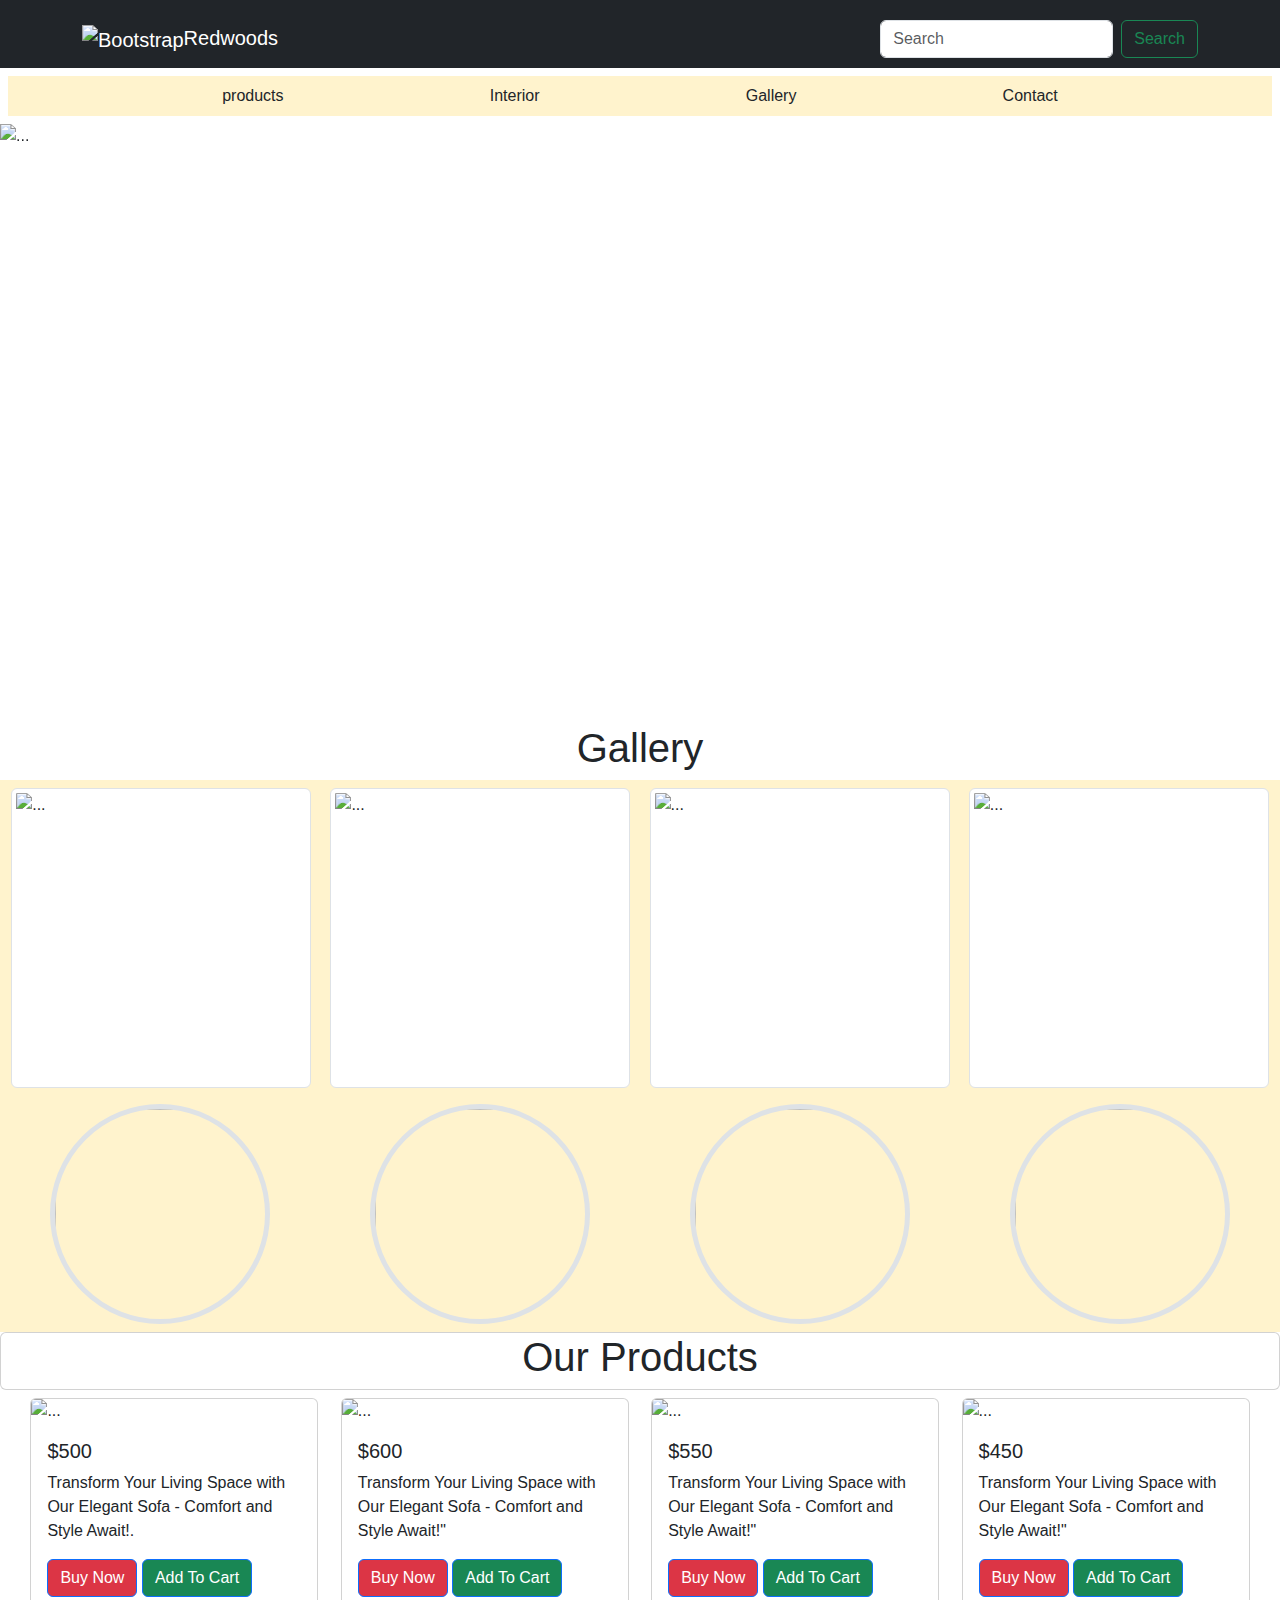
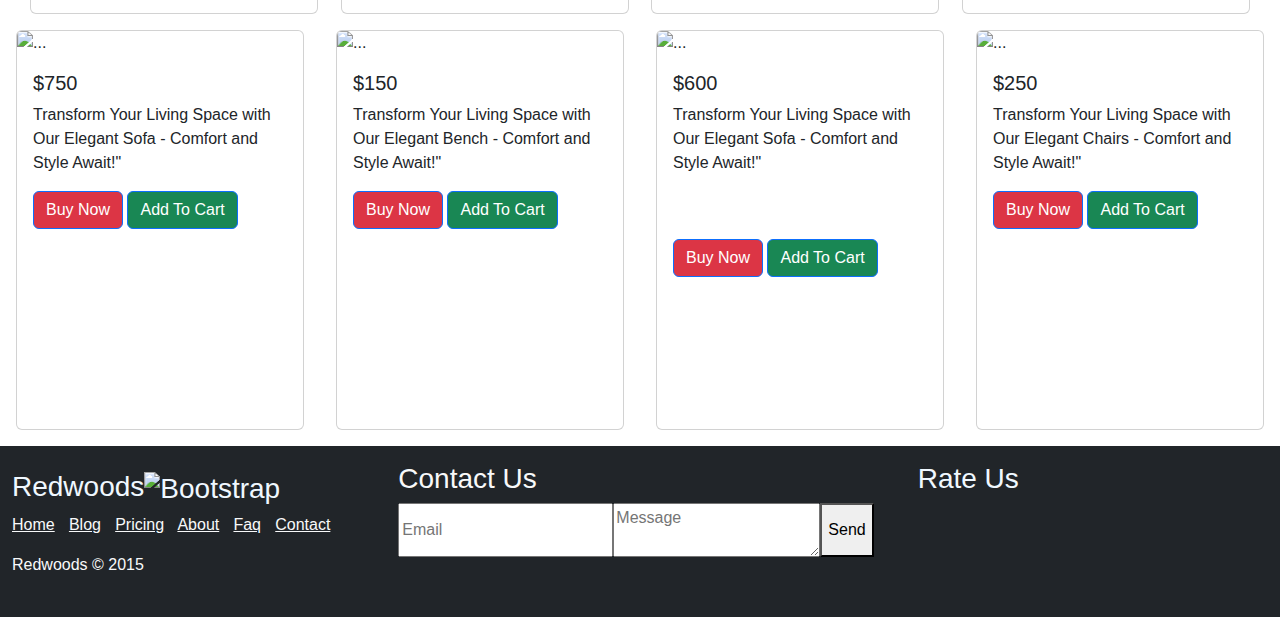
==== a/index1.html @ c56f9e6c "index1" ====
<!DOCTYPE html>
<html lang="en">

<head>
    <meta charset="UTF-8">
    <meta name="viewport" content="width=device-width, initial-scale=1.0">
    <title>Document</title>
        <link href="https://cdn.jsdelivr.net/npm/bootstrap@5.3.3/dist/css/bootstrap.min.css" rel="stylesheet"
            integrity="sha384-QWTKZyjpPEjISv5WaRU9OFeRpok6YctnYmDr5pNlyT2bRjXh0JMhjY6hW+ALEwIH" crossorigin="anonymous">
        <script src="https://cdn.jsdelivr.net/npm/bootstrap@5.3.3/dist/js/bootstrap.bundle.min.js"
            integrity="sha384-YvpcrYf0tY3lHB60NNkmXc5s9fDVZLESaAA55NDzOxhy9GkcIdslK1eN7N6jIeHz"
            crossorigin="anonymous"></script>
         <link rel="stylesheet" href="https://cdnjs.cloudflare.com/ajax/libs/font-awesome/6.6.0/css/all.min.css" integrity="sha512-Kc323vGBEqzTmouAECnVceyQqyqdsSiqLQISBL29aUW4U/M7pSPA/gEUZQqv1cwx4OnYxTxve5UMg5GT6L4JJg==" crossorigin="anonymous" referrerpolicy="no-referrer" />
        <link rel="preconnect" href="https://fonts.googleapis.com">
        <link rel="preconnect" href="https://fonts.gstatic.com" crossorigin>
        <link
            href="https://fonts.googleapis.com/css2?family=Black+And+White+Picture&family=Black+Ops+One&family=Oswald:wght@200..700&family=Roboto+Condensed:ital,wght@0,100..900;1,100..900&display=swap"
            rel="stylesheet">
        <style>
            * {
                font-family: "Cabin", sans-serif;
                
            }
            h3{
                color: aliceblue;
            }
            
        
    </style>
</head>

<body>
    <nav class="navbar bg-dark">
        <div class="container">
            <a class="navbar-brand d-flex justify-content-between w-100" href="#">
                <a class="navbar-brand text-white ">
                    <img src="./wood-logs-cartoon.png" alt="Bootstrap" width="30" height="24">Redwoods</a>
                <form class="d-flex" role="search">
                    <input class="form-control me-2" type="search" placeholder="Search" aria-label="Search">
                    <button class="btn btn-outline-success" type="submit">Search</button>
                </form>
        </div>
    </nav>

    <!-- links -->

    <div class="">
        <ol class="list-unstyled bg-warning-subtle d-flex justify-content-evenly m-2 p-2">
            <li>products</li>
            <li>Interior</li>
            <li>Gallery</li>
            <li>Contact</li>
        </ol>
    </div>

    <!-- carousel -->

    <div id="carouselExampleIndicators" class="carousel slide">
        <div class="carousel-indicators">
            <button type="button" data-bs-target="#carouselExampleIndicators" data-bs-slide-to="0" class="active"
                aria-current="true" aria-label="Slide 1"></button>
            <button type="button" data-bs-target="#carouselExampleIndicators" data-bs-slide-to="1"
                aria-label="Slide 2"></button>
            <button type="button" data-bs-target="#carouselExampleIndicators" data-bs-slide-to="2"
                aria-label="Slide 3"></button>
        </div>
        <div class="carousel-inner">
            <div class="carousel-item active">
                <img src="./home-5667532.jpg" class="d-block w-100 " height="600px" alt="...">
            </div>
            <div class="carousel-item">
                <img src="./living-room-2155376.jpg" class="d-block w-100" height="600px" alt="...">
            </div>
            <div class="carousel-item">
                <img src="./wall-416060_1920 - Copy.jpg" class="d-block w-100" height="600px" alt="...">
            </div>
        </div>
        <button class="carousel-control-prev" type="button" data-bs-target="#carouselExampleIndicators"
            data-bs-slide="prev">
            <span class="carousel-control-prev-icon" aria-hidden="true"></span>
            <span class="visually-hidden">Previous</span>
        </button>
        <button class="carousel-control-next" type="button" data-bs-target="#carouselExampleIndicators"
            data-bs-slide="next">
            <span class="carousel-control-next-icon" aria-hidden="true"></span>
            <span class="visually-hidden">Next</span>
        </button>
    </div>

    <!-- images -->
    <div class="">
        <h1 class="text-center">Gallery</h1></div>
    <div class="d-flex justify-content-evenly bg-warning-subtle mt-2 mb-0">
        <img src="./gallery1 (1).jpg" width="300px" height="300px" class="img-thumbnail m-2" alt="...">
        <img src="./gallery1 (2).jpg" width="300px" height="300px" class="img-thumbnail m-2" alt="...">
        <img src="./gallery1 (3).jpg" width="300px" height="300px" class="img-thumbnail m-2" alt="...">
        <img src="./gallery1 (4).jpg" width="300px" height="300px" class="img-thumbnail m-2" alt="...">
    </div>
    <div class=" w-100 bg-warning-subtle d-flex justify-content-center">
        <div class="row w-100 d-flex justify-content-between">
            <div class="col-3 d-flex justify-content-center"><img src="./border (1).jpg" class="rounded-circle border border-5 m-2" width="220px"
                    height="220px"></div>
            <div class="col-3 d-flex justify-content-center"><img src="./border (2).jpg" class="rounded-circle border border-5 m-2" width="220px"
                    height="220px"></div>
            <div class="col-3 d-flex justify-content-center"><img src="./border (3).jpg" class="rounded-circle border border-5 m-2" width="220px"
                    height="220px"></div>
            <div class="col-3 d-flex justify-content-center"><img src="./border (4).jpg" class="rounded-circle border border-5 m-2" width="220px"
                    height="220px"></div>
        </div>
    </div>


    <!-- cards -->
    <div class="card">
        <h1 class="text-center">Our Products</h1></div>
    <div class="card1 d-flex justify-content-evenly m-2">
        <div class="card" style="width: 18rem;">
        <img src="./card1.jpg" class="card-img-top" alt="...">
        <div class="card-body">
          <h5 class="card-title">$500 </h5>
          <p class="card-text">Transform Your Living Space with Our Elegant Sofa - Comfort and Style Await!.</p>
          <a href="#" class="btn btn-primary bg-danger">Buy Now</a>
          <a href="#" class="btn btn-primary bg-success">Add To Cart</a>
        </div>
      </div>
      <div class="card" style="width: 18rem;">
        <img src="./card2.jpg" class="card-img-top" alt="...">
        <div class="card-body">
          <h5 class="card-title">$600</h5>
          <p class="card-text">Transform Your Living Space with Our Elegant Sofa - Comfort and Style Await!"</p>
          <a href="#" class="btn btn-primary bg-danger">Buy Now</a>
          <a href="#" class="btn btn-primary bg-success">Add To Cart</a>
        </div>
      </div>
      <div class="card" style="width: 18rem;">
        <img src="./card3.jpg" class="card-img-top" alt="...">
        <div class="card-body">
            <h5 class="card-title">$550</h5>
            <p class="card-text">Transform Your Living Space with Our Elegant Sofa - Comfort and Style Await!"</p>
          <a href="#" class="btn btn-primary bg-danger">Buy Now</a>
          <a href="#" class="btn btn-primary bg-success">Add To Cart</a>
        </div>
      </div>
      <div class="card" style="width: 18rem;">
        <img src="./card 5.jpg" class="card-img-top" alt="...">
        <div class="card-body">
            <h5 class="card-title">$450</h5>
            <p class="card-text">Transform Your Living Space with Our Elegant Sofa - Comfort and Style Await!"</p>
          <a href="#" class="btn btn-primary bg-danger">Buy Now</a>
          <a href="#" class="btn btn-primary bg-success">Add To Cart</a>
        </div>
      </div>
    </div>

    <!-- cards second row -->

    <div class="card1 d-flex justify-content-between m-3">
        <div class="card" style="width: 18rem;">
        <img src="./card 6.jpg" class="card-img-top" alt="...">
        <div class="card-body">
            <h5 class="card-title">$750</h5>
            <p class="card-text">Transform Your Living Space with Our Elegant Sofa - Comfort and Style Await!"</p>
          <a href="#" class="btn btn-primary bg-danger">Buy Now</a>
          <a href="#" class="btn btn-primary bg-success">Add To Cart</a>
        </div>
      </div>
      <div class="card" style="width: 18rem;">
        <img src="./card7.jpg" class="card-img-top" alt="...">
        <div class="card-body">
            <h5 class="card-title">$150</h5>
            <p class="card-text">Transform Your Living Space with Our Elegant Bench - Comfort and Style Await!"</p>
          <a href="#" class="btn btn-primary bg-danger">Buy Now</a>
          <a href="#" class="btn btn-primary bg-success">Add To Cart</a>
        </div>
      </div>
      <div class="card" style="width: 18rem; height: 25rem;">
        <img src="./card 8.jpg" class="card-img-top" alt="...">
        <div class="card-body">
            <h5 class="card-title">$600</h5>
            <p class="card-text">Transform Your Living Space with Our Elegant Sofa - Comfort and Style Await!"<br><br><br></p>
          <a href="#" class="btn btn-primary bg-danger">Buy Now</a>
          <a href="#" class="btn btn-primary bg-success">Add To Cart</a>
        </div>
      </div>
      <div class="card" style="width: 18rem;">
        <img src="./chairs-1530611_1920.jpg" class="card-img-top" alt="...">
        <div class="card-body">
            <h5 class="card-title">$250</h5>
            <p class="card-text">Transform Your Living Space with Our Elegant Chairs - Comfort and Style Await!"</p>
          <a href="#" class="btn btn-primary bg-danger">Buy Now</a>
          <a href="#" class="btn btn-primary bg-success">Add To Cart</a>
        </div>
      </div>
    </div>

     <!-- Footer -->
     
     <footer>
     
                 <div class="row d-flex justify-content-evenly bg-dark">
                    <div class="col m-2 p-3">
                        <h3>Redwoods<span><img src="./wood-logs-cartoon.png" alt="Bootstrap" width="30" height="24"></span></h3>
                        <p class="footer-links">
                            <a class="flinks text-light" href="#">Home</a>
                            ·
                            <a class="flinks text-light" href="#">Blog</a>
                            ·
                            <a class="flinks text-light" href="#">Pricing</a>
                            ·
                            <a class="flinks text-light" href="#">About</a>
                            ·
                            <a class="flinks text-light" href="#">Faq</a>
                            ·
                            <a class="flinks text-light" href="#">Contact</a>
                        </p>
                        <p class="footer-company-name text-light">Redwoods © 2015</p>
     
                     <div class="footer-icons ">
     
                         <a href="#"><i class="fa-brands fa-facebook text-light  "></i></a>
                         <a href="#"><i class="fa-brands fa-square-x-twitter text-light"></i></a>
                         <a href="#"><i class="fa-brands fa-linkedin text-light"></i></a>
                         <a href="#"><i class="fa-brands fa-github text-light"></i></a>
     
                     </div>
                        

                    </div>
                    <div class="col m-2 p-2">
                        <h3 class="cnt text-light ">Contact Us</h3>
     
                        <form class="ff d-flex" action="#" method="post">
        
                            <input type="text" name="email" placeholder="Email">
                            <textarea name="message" placeholder="Message"></textarea>
                            <button>Send</button>
        
                        </form>

                    </div>
                    <div class="col text-light m-3">
                        <h3>Rate Us</h3>
                        <a href="#"><i class="fa-solid fa-star text-light"></i></a>
                        <a href="#"><i class="fa-solid fa-star text-light"></i></a>
                        <a href="#"><i class="fa-solid fa-star text-light"></i></a>
                        <a href="#"><i class="fa-regular fa-star text-light"></i></a>
                        <a href="#"><i class="fa-regular fa-star text-light"></i></a>

                    </div>
                </div>
     
             </footer>
        





</body>

</html>
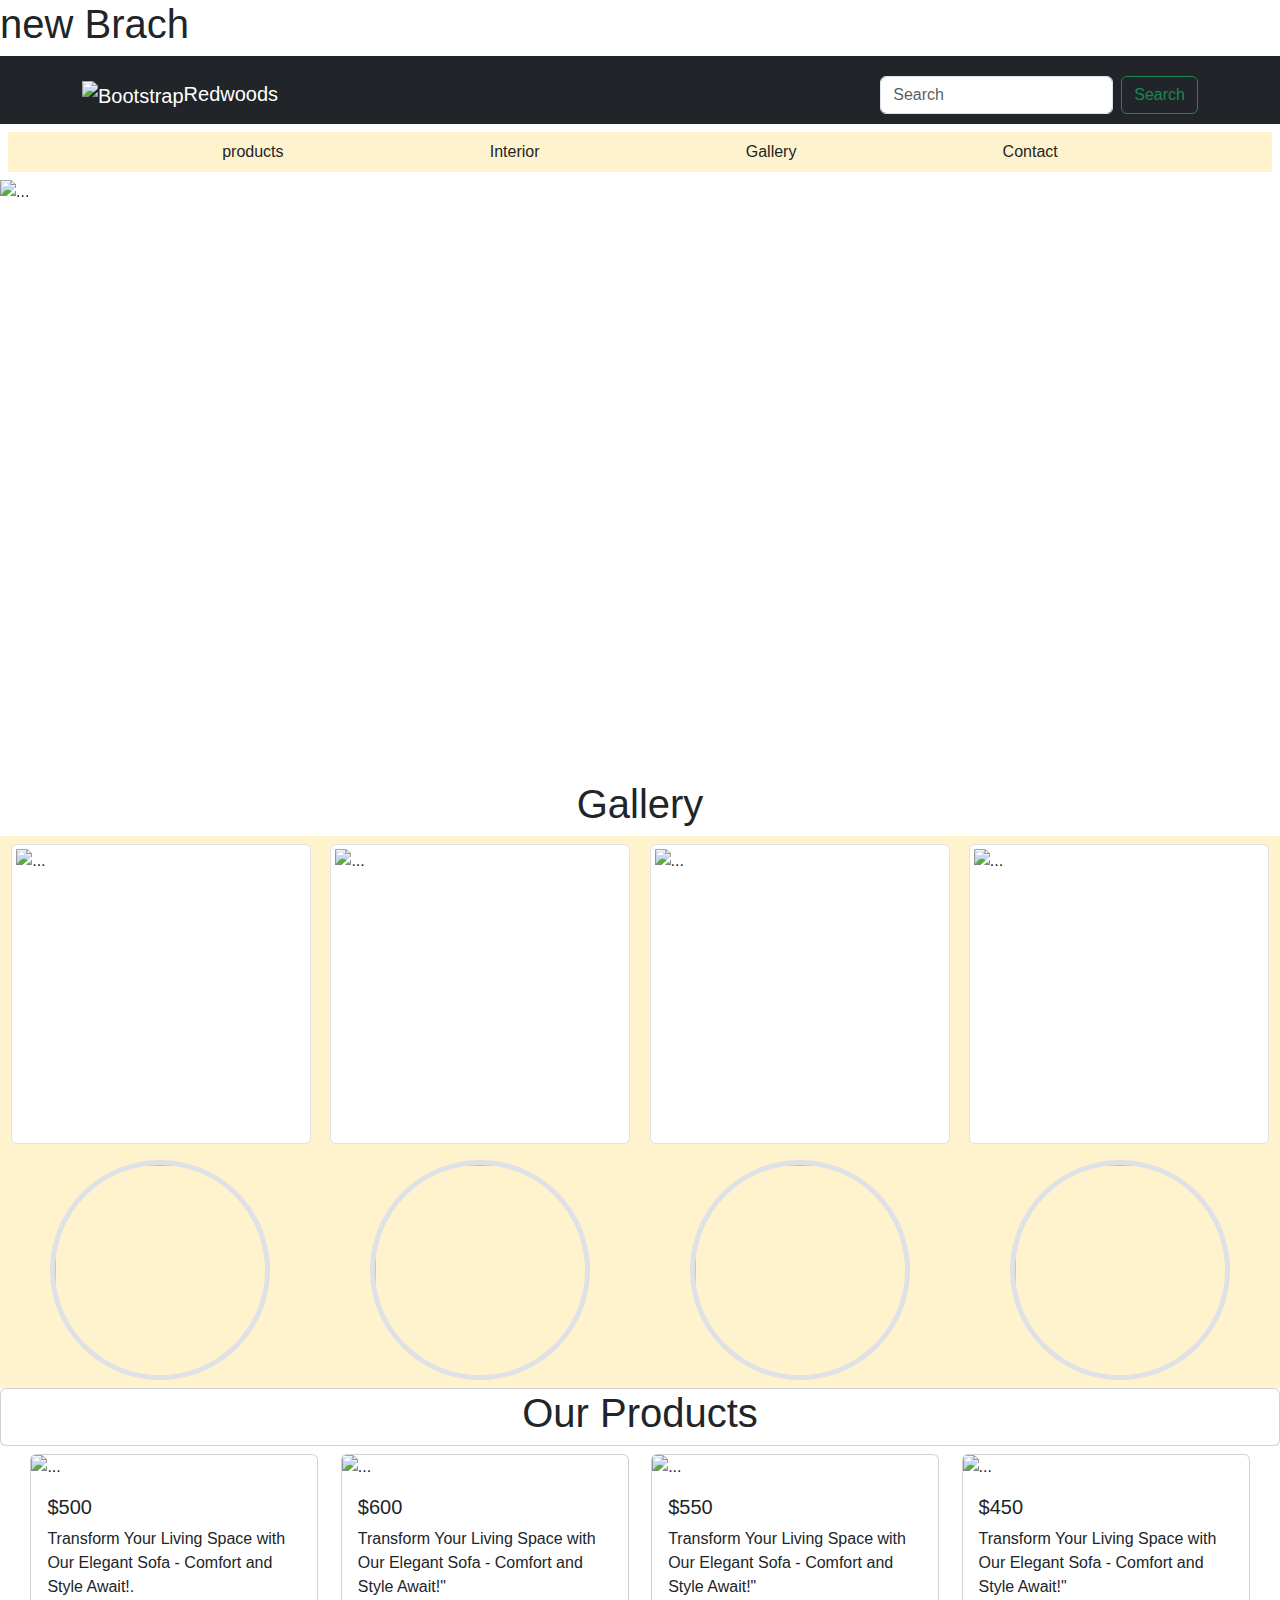
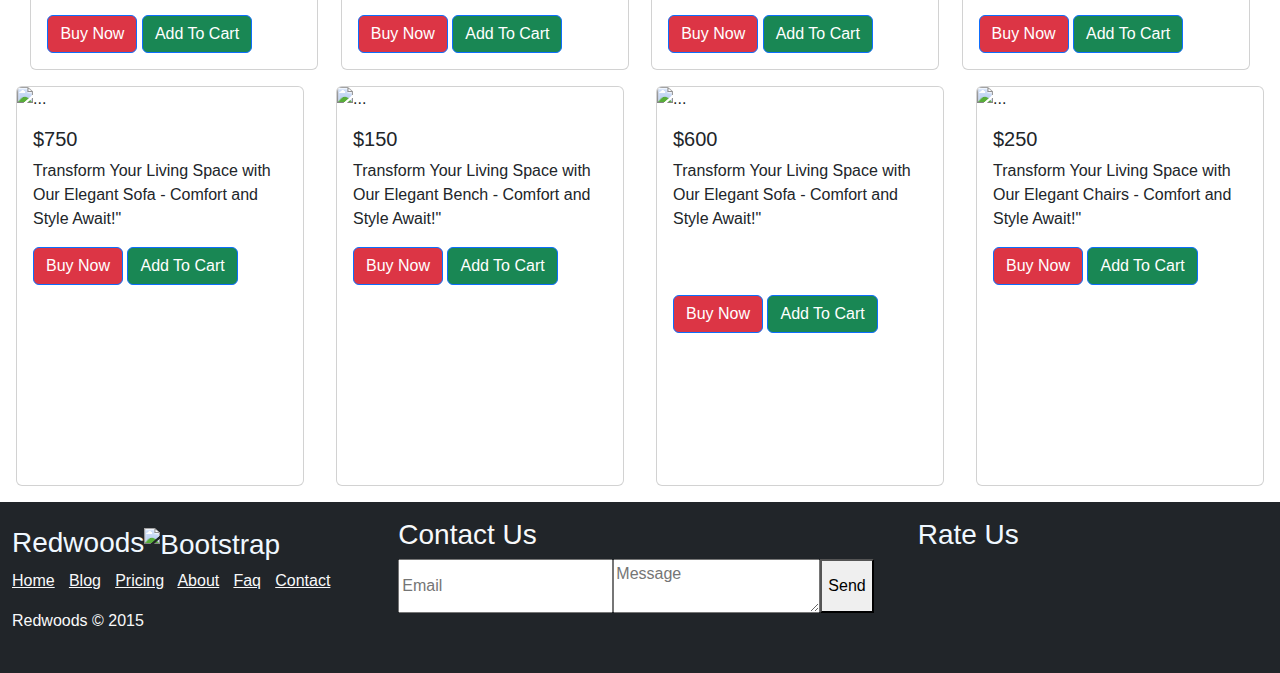
==== commit f776e99d: "prod" ====
--- a/a/index1.html
+++ b/a/index1.html
@@ -30,6 +30,7 @@
 </head>
 
 <body>
+    <h1>new Brach</h1>
     <nav class="navbar bg-dark">
         <div class="container">
             <a class="navbar-brand d-flex justify-content-between w-100" href="#">
